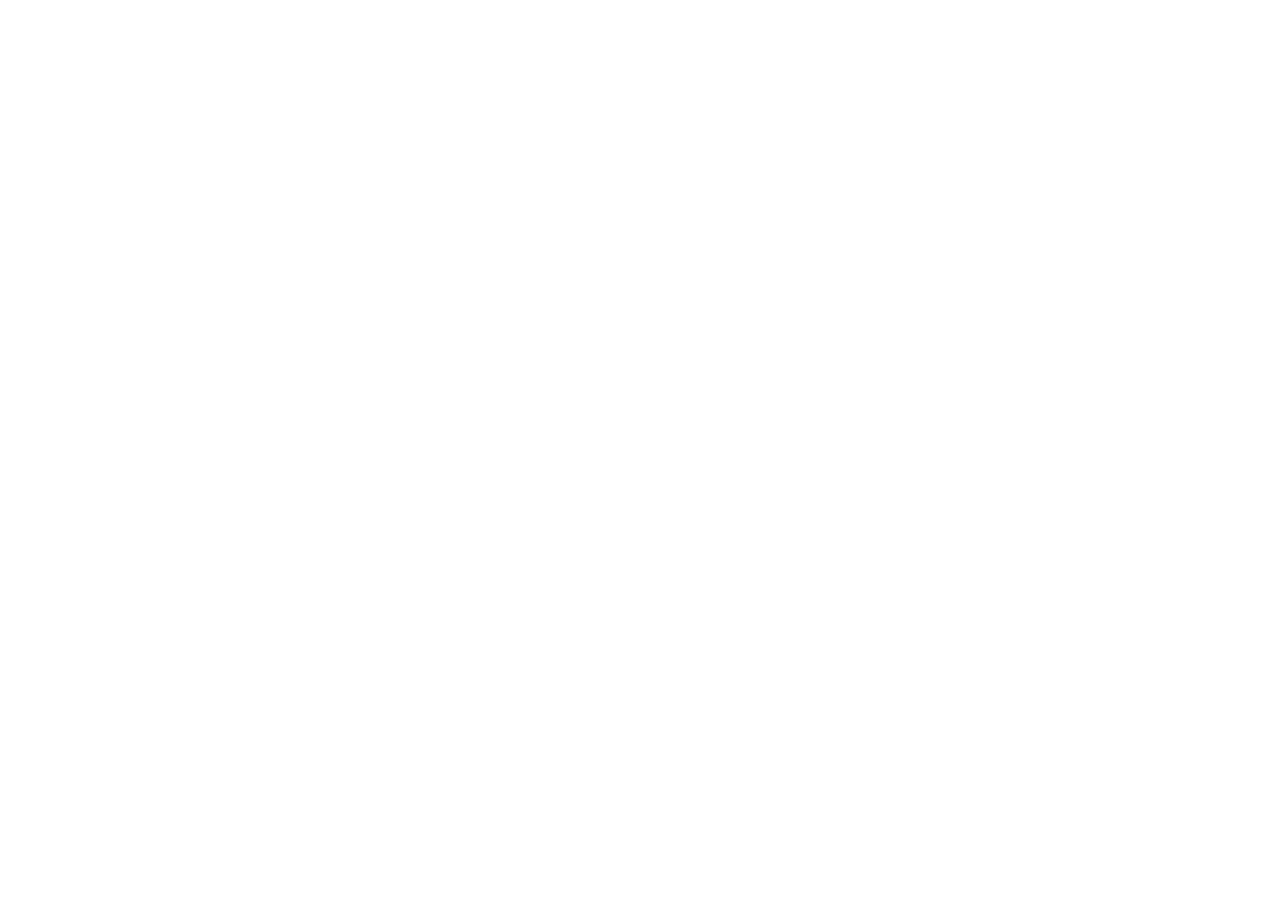
==== index.html @ 6ac04486 "Update index.html" ====
<!DOCTYPE html>
<html>
<head>
<meta charset="utf-8">
<meta content="stuff, to, help, search, engines, not" name="keywords">
<meta content="What this page is about." name="description">
<meta content="Display Webcam Stream" name="title">
<title>Display Webcam Stream</title>
<link rel = "stylesheet" href = "css-files/video-display.css">
</head>
  
<body>
<div id="container">
    <video autoplay="true" id="videoElement">
     
    </video>
</div>
<script>
 var video = document.querySelector("#videoElement");
 
 if (navigator.mediaDevices.getUserMedia) {       
     navigator.mediaDevices.getUserMedia({video: true})
   .then(function(stream) {
     video.srcObject = stream;
   })
   .catch(function(err0r) {
     console.log("Something went wrong! Meh");
   });
 }
</script>
</body>
</html>
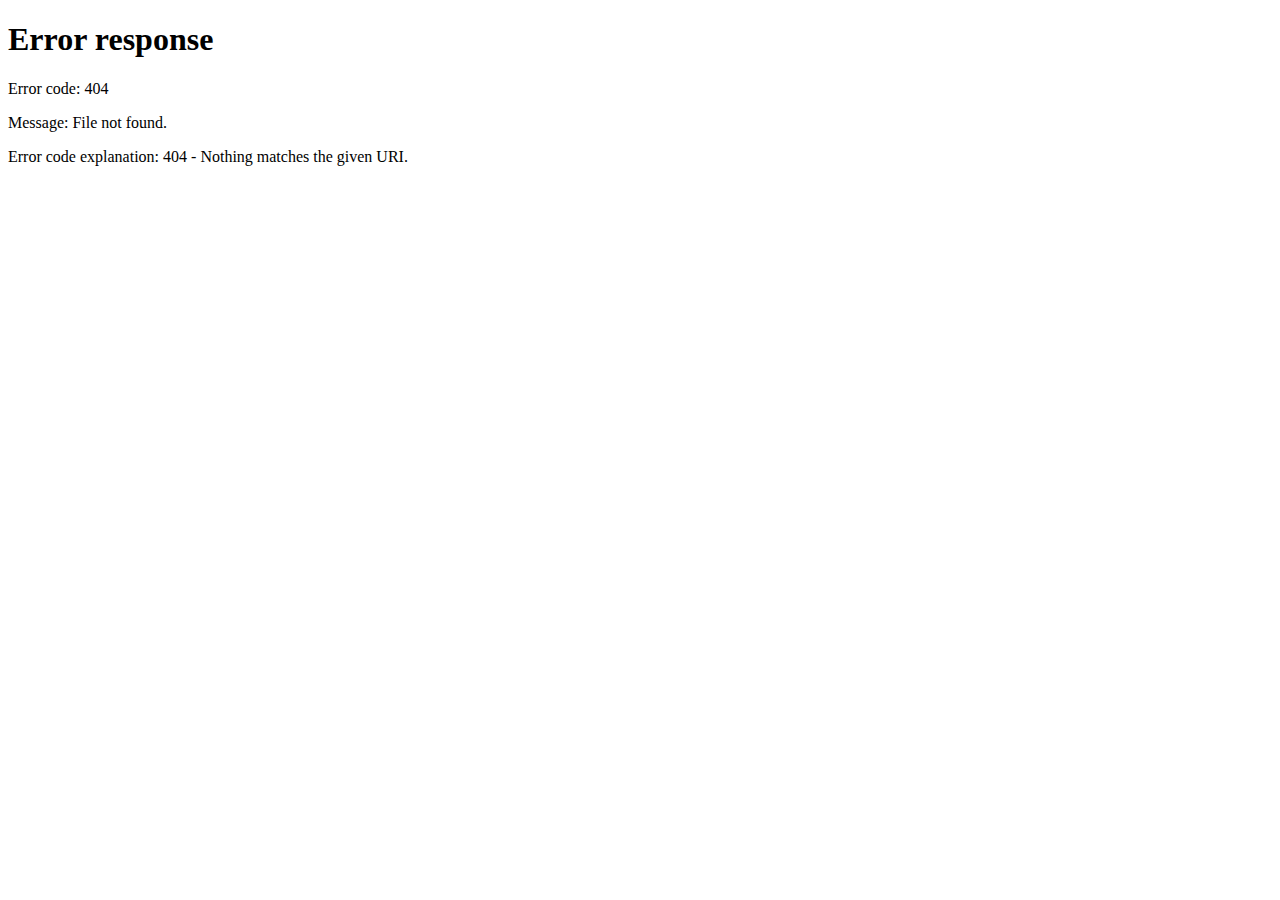
==== commit 43282415: "Update index.html" ====
--- a/index.html
+++ b/index.html
@@ -1,32 +1,14 @@
-<!DOCTYPE html>
-<html>
+<!doctype html>
+<html class="no-js" lang="">
+
 <head>
-<meta charset="utf-8">
-<meta content="stuff, to, help, search, engines, not" name="keywords">
-<meta content="What this page is about." name="description">
-<meta content="Display Webcam Stream" name="title">
-<title>Display Webcam Stream</title>
-<link rel = "stylesheet" href = "css-files/video-display.css">
+    <title>Ahmad Elmasri | Software Engineer in Progress</title>
 </head>
-  
+
 <body>
-<div id="container">
-    <video autoplay="true" id="videoElement">
-     
-    </video>
-</div>
-<script>
- var video = document.querySelector("#videoElement");
- 
- if (navigator.mediaDevices.getUserMedia) {       
-     navigator.mediaDevices.getUserMedia({video: true})
-   .then(function(stream) {
-     video.srcObject = stream;
-   })
-   .catch(function(err0r) {
-     console.log("Something went wrong! Meh");
-   });
- }
-</script>
+  <script>
+    location.replace("/home/");
+  </script>
 </body>
+
 </html>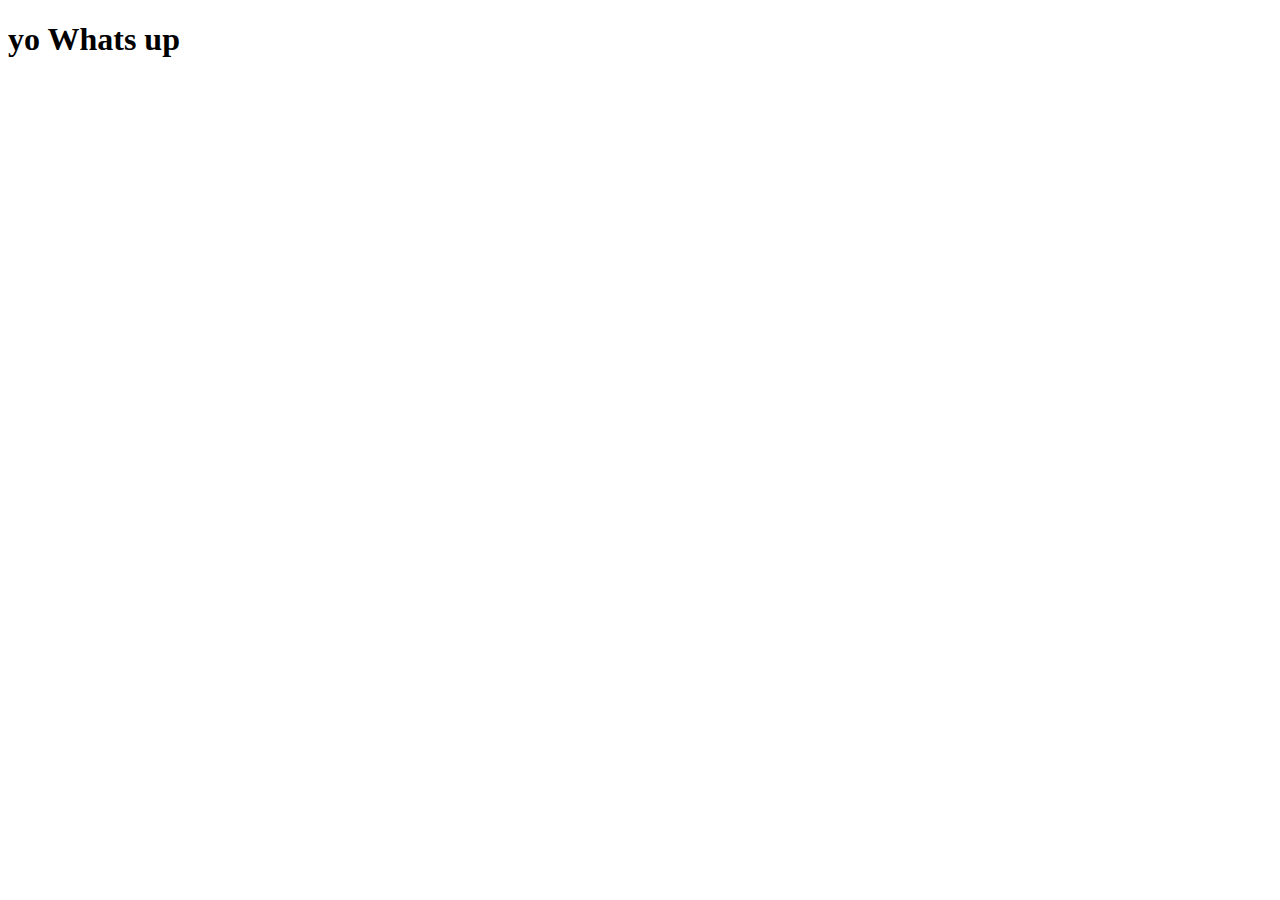
==== commit 00d8df46: "Update index.html" ====
--- a/index.html
+++ b/index.html
@@ -1,14 +1,16 @@
+
 <!doctype html>
-<html class="no-js" lang="">
+<html>
 
 <head>
-    <title>Ahmad Elmasri | Software Engineer in Progress</title>
 </head>
 
 <body>
-  <script>
-    location.replace("/home/");
-  </script>
+  <!--[if lte IE 9]>
+    <p class="browserupgrade">You are using an <strong>outdated</strong> browser. Please <a href="https://browsehappy.com/">upgrade your browser</a> to improve your experience and security.</p>
+  <![endif]-->
+
+  <h1> yo Whats up</h1>
 </body>
 
-</html>+</html>
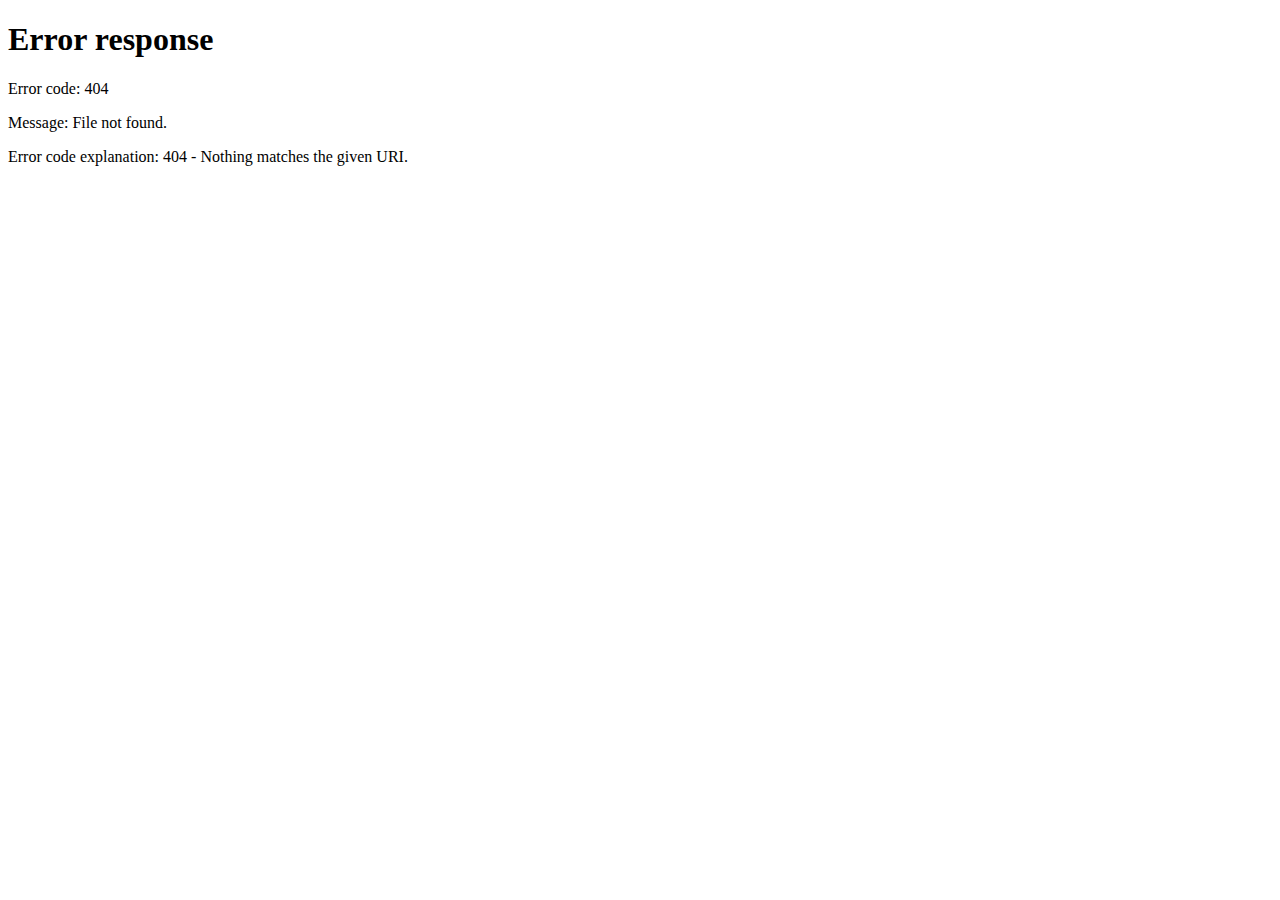
==== commit 45d65c8c: "Update index.html" ====
--- a/index.html
+++ b/index.html
@@ -11,6 +11,9 @@
   <![endif]-->
 
   <h1> yo Whats up</h1>
+  <script>
+    window.location = "/home/index.html" 
+  </script>
 </body>
 
 </html>
